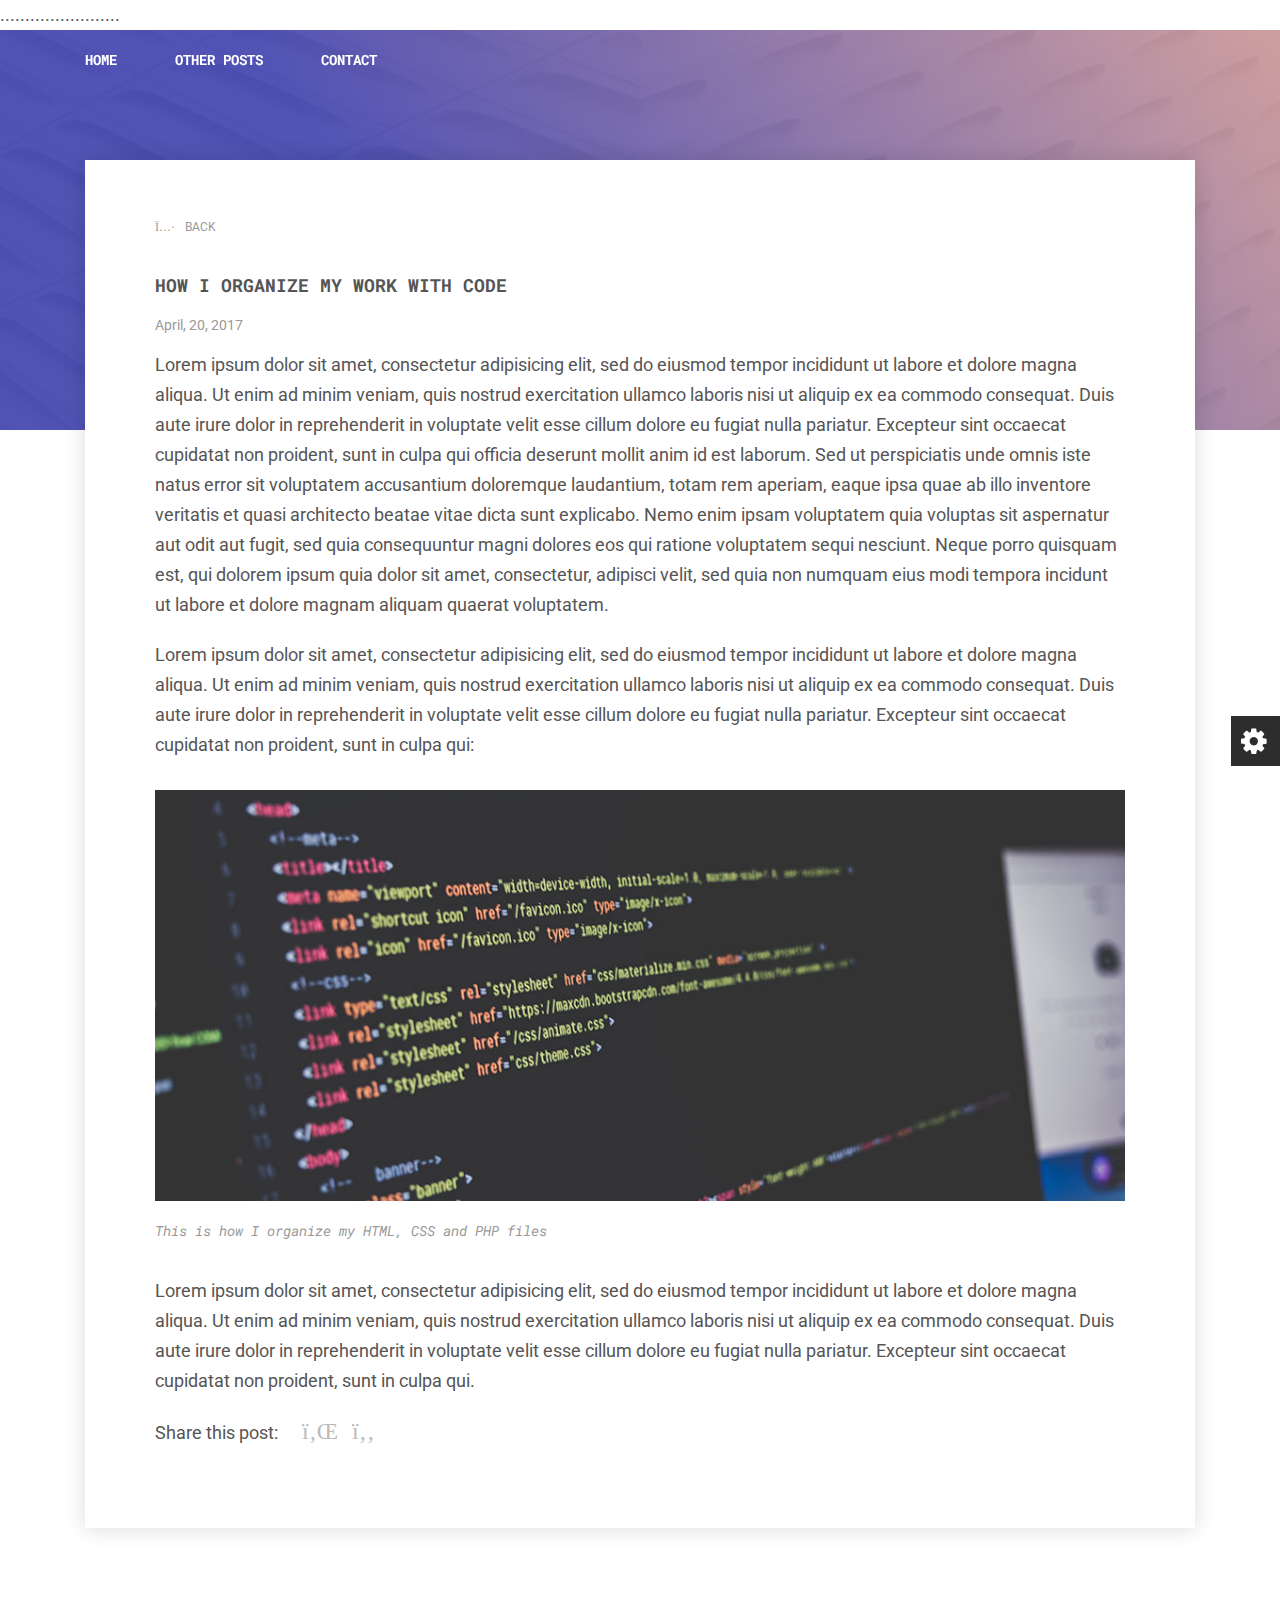
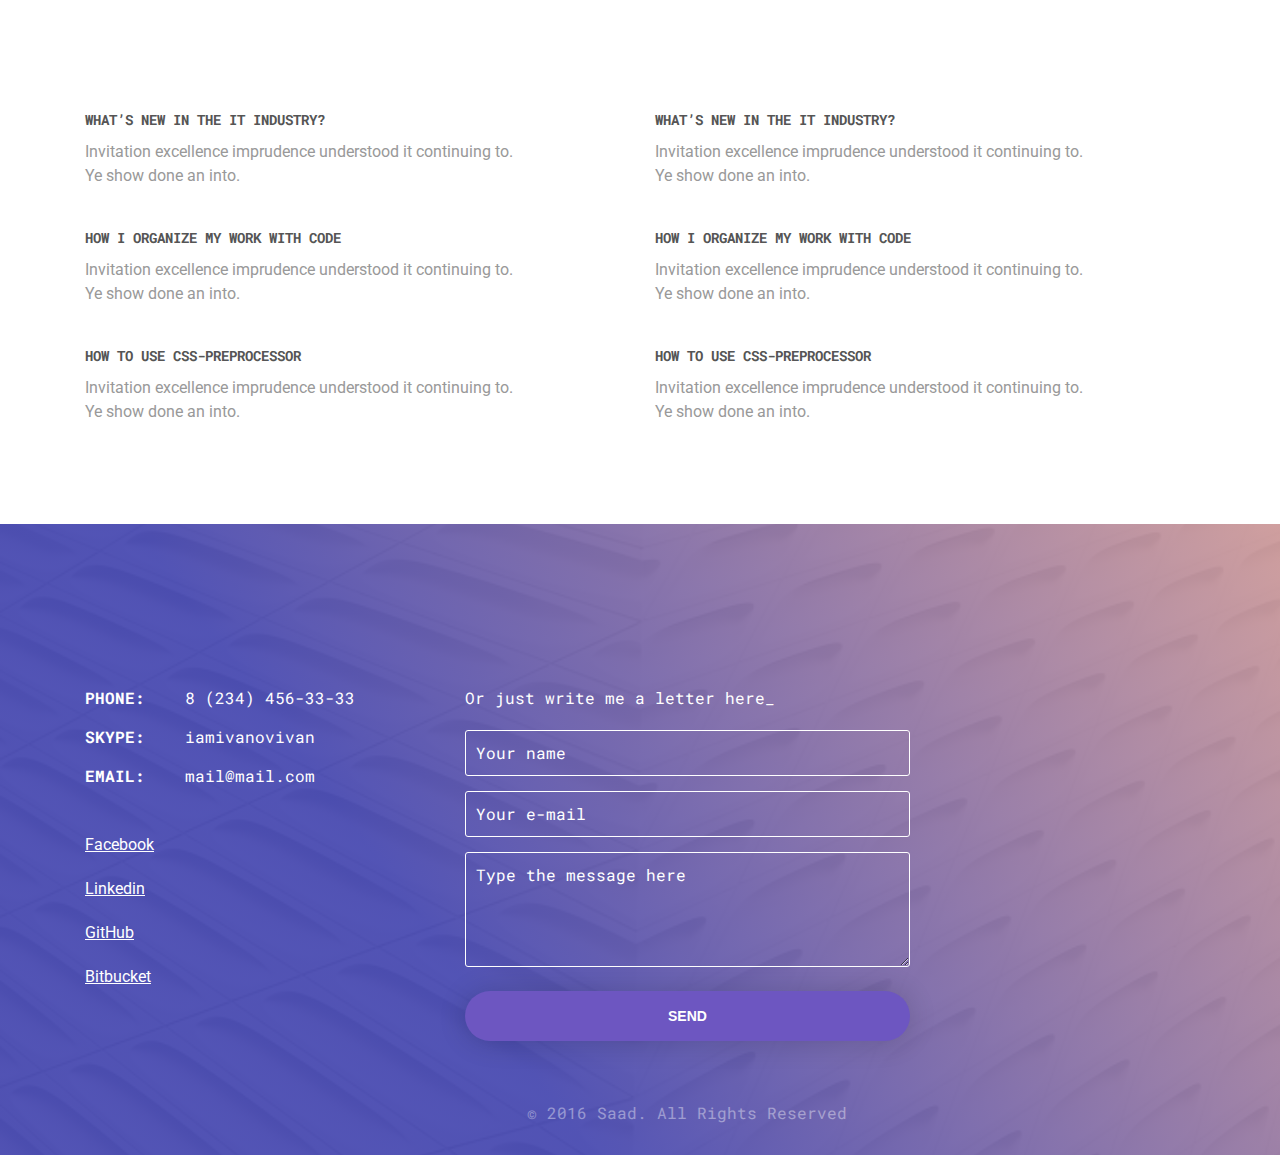
==== blog.html @ 469c3b82 "Update blog.html" ====
<!DOCTYPE html>

<html lang="en">

<head>........................

    <meta charset="UTF-8" />

    <meta name="viewport" content="width=device-width, initial-scale=1.0" />

    <meta http-equiv="X-UA-Compatible" content="ie=edge" />

    <meta name="description" content="" />

    <meta name="author" content="" />

    <title>Saad Profile</title>

    <link rel="stylesheet" href="./assets/css/color.css" />

    <link href="https://fonts.googleapis.com/css?family=Roboto|Roboto+Mono|Inconsolata" rel="stylesheet" />

    <link href="https://cdn.materialdesignicons.com/2.0.46/css/materialdesignicons.min.css" rel="stylesheet" />

    <script type="text/javascript"> (function (d, w, c) { (w[c] = w[c] || []).push(function() { try { w.yaCounter41478434 = new Ya.Metrika({ id:41478434, clickmap:true, trackLinks:true, accurateTrackBounce:true, webvisor:true, trackHash:true }); } catch(e) { } }); var n = d.getElementsByTagName("script")[0], s = d.createElement("script"), f = function () { n.parentNode.insertBefore(s, n); }; s.type = "text/javascript"; s.async = true; s.src = "../../mc.yandex.ru/metrika/watch.js"; if (w.opera == "[object Opera]") { d.addEventListener("DOMContentLoaded", f, false); } else { f(); } })(document, window, "yandex_metrika_callbacks"); </script> <noscript><div><img src="https://mc.yandex.ru/watch/41478434" style="position:absolute; left:-9999px;" alt="" /></div></noscript>

<meta http-equiv="Content-Type" content="text/html; charset=utf-8" /></head>

<body>



    <!--Switcher-->

    <div class="style-switcher">

        <span class="style-switcher__control"></span>

        <div class="style-switcher__list">

            <a class="style-switcher__link style-switcher__link--color"></a>

            <a class="style-switcher__link style-switcher__link--mono"></a>

        </div>

    </div>

    <!--Switcher-->



    <!--Main menu-->

    <div class="menu">

        <div class="container">

            <div class="row">

                <div class="menu__wrapper d-none d-lg-block col-md-12">

                    <nav class="">

                        <ul>

                            <li><a href="./index.html">Home</a></li>

                            <li><a href="#posts">other posts</a></li>

                            <li><a href="#contact">Contact</a></li>

                        </ul>

                    </nav>

                </div>

                <div class="menu__wrapper col-md-12 d-lg-none">

                    <div class="menu__mobile-button">

                        <span><i class="fa fa-bars" aria-hidden="true"></i></span>

                    </div>

                </div>

            </div>

        </div>

    </div>

    <!--Main menu-->



    <!-- Mobile menu -->

    <div class="mobile-menu d-lg-none">

        <div class="container">

            <div class="mobile-menu__close">

                <span><i class="mdi mdi-close" aria-hidden="true"></i></span>

            </div>

            <nav class="mobile-menu__wrapper">

                <ul>

                    <li><a href="./index.html">Home</a></li>

                    <li><a href="#other_posts">other posts</a></li>

                    <li><a href="#contact">Contact</a></li>

                </ul>

            </nav>

        </div>

    </div>

    <!-- Mobile menu -->



    <!--Header-->

    <header class="background blog-header" style="background-image: url(./assets/img/img_bg_main.jpg)">

    </header>

    <!--Header-->



    <!--Article-->

    <div class="container">

        <div class="article">

            <div class="row">

                <div class="col-md-12">

                    <a class="article__back-link" href="./index.html"><i class="fa fa-long-arrow-left" aria-hidden="true"></i>Back</a>

                    <p class="article__title">How I organize my work with code</p>

                    <p class="article_date">April, 20, 2017</p>

                    <p> Lorem ipsum dolor sit amet, consectetur adipisicing elit, sed do eiusmod tempor incididunt ut

                        labore et dolore magna aliqua. Ut enim ad minim veniam, quis nostrud exercitation ullamco

                        laboris nisi ut aliquip ex ea commodo consequat. Duis aute irure dolor in reprehenderit in

                        voluptate velit esse cillum dolore eu fugiat nulla pariatur. Excepteur sint occaecat cupidatat

                        non proident, sunt in culpa qui officia deserunt mollit anim id est laborum. Sed ut

                        perspiciatis unde omnis iste natus error sit voluptatem accusantium doloremque laudantium,

                        totam rem aperiam, eaque ipsa quae ab illo inventore veritatis et quasi architecto beatae

                        vitae dicta sunt explicabo. Nemo enim ipsam voluptatem quia voluptas sit aspernatur aut odit

                        aut fugit, sed quia consequuntur magni dolores eos qui ratione voluptatem sequi nesciunt.

                        Neque porro quisquam est, qui dolorem ipsum quia dolor sit amet, consectetur, adipisci velit,

                        sed quia non numquam eius modi tempora incidunt ut labore et dolore magnam aliquam quaerat

                        voluptatem.</p>

                    <p> Lorem ipsum dolor sit amet, consectetur adipisicing elit, sed do eiusmod tempor incididunt ut

                        labore et dolore magna aliqua. Ut enim ad minim veniam, quis nostrud exercitation ullamco

                        laboris nisi ut aliquip ex ea commodo consequat. Duis aute irure dolor in reprehenderit in

                        voluptate velit esse cillum dolore eu fugiat nulla pariatur. Excepteur sint occaecat cupidatat

                        non proident, sunt in culpa qui:

                    </p>

                    <figure>

                        <img src="./assets/img/img_article_photo.jpg" />

                        <figcaption>This is how I organize my HTML, CSS and PHP files</figcaption>

                    </figure>

                    <p> Lorem ipsum dolor sit amet, consectetur adipisicing elit, sed do eiusmod tempor incididunt ut

                        labore et dolore magna aliqua. Ut enim ad minim veniam, quis nostrud exercitation ullamco

                        laboris nisi ut aliquip ex ea commodo consequat. Duis aute irure dolor in reprehenderit in

                        voluptate velit esse cillum dolore eu fugiat nulla pariatur. Excepteur sint occaecat cupidatat

                        non proident, sunt in culpa qui.

                    </p>

                    <p class="article__share">Share this post:

                        <a><i class="fa fa-linkedin-square"></i></a>

                        <a><i class="fa fa-facebook-square"></i></a>

                    </p>

                </div>

            </div>

        </div>

    </div>

    <!--Article-->



    <!--Other Posts-->

    <section id="posts" class="container section">

        <div class="row">

            <div class="col-md-12">

                <h2 id="other_posts" class="section__title">Other Posts_</h2>

            </div>

        </div>



        <div class="row posts">

            <div class="col-md-5 mr-auto">

                <div class="posts__item">

                    <a href="./blog.html">

                        <h3 class="posts__title">What’s new in the IT Industry?</h3>

                        <p class="posts__description">Invitation excellence imprudence understood it continuing to.

                            Ye show done an into.</p>

                    </a>

                </div>

                <div class="posts__item">

                    <a href="./blog.html">

                        <h3 class="posts__title">How I organize my work with code</h3>

                        <p class="posts__description">Invitation excellence imprudence understood it continuing to.

                            Ye show done an into.</p>

                    </a>

                </div>

                <div class="posts__item">

                    <a href="./blog.html">

                        <h3 class="posts__title">How to use css-preprocessor</h3>

                        <p class="posts__description">Invitation excellence imprudence understood it continuing to.

                            Ye show done an into.</p>

                    </a>

                </div>

            </div>

            <div class="col-md-5 mr-auto">

                <div class="posts__item">

                    <a href="./blog.html">

                        <h3 class="posts__title">What’s new in the IT Industry?</h3>

                        <p class="posts__description">Invitation excellence imprudence understood it continuing to.

                            Ye show done an into.</p>

                    </a>

                </div>

                <div class="posts__item">

                    <a href="./blog.html">

                        <h3 class="posts__title">How I organize my work with code</h3>

                        <p class="posts__description">Invitation excellence imprudence understood it continuing to.

                            Ye show done an into.</p>

                    </a>

                </div>

                <div class="posts__item">

                    <a href="./blog.html">

                        <h3 class="posts__title">How to use css-preprocessor</h3>

                        <p class="posts__description">Invitation excellence imprudence understood it continuing to.

                            Ye show done an into.</p>

                    </a>

                </div>

            </div>

        </div>

    </section>

    <!--Other Posts-->



    <!--Contact-->

    <div class="background" style="background-image: url(./assets/img/img_bg_main.jpg)">

        <div id="contact" class="container section">

            <div class="row">

                <div class="col-md-12">

                    <p id="contacts_header" class="section__title">Get in touch_</p>

                </div>

            </div>

            <div class="row contacts">

                <div class="col-md-5 col-lg-4">

                    <div class="contacts__list">

                        <dl class="contact-list">

                            <dt>Phone:</dt>

                            <dd><a href="tel:82344563333">8 (234) 456-33-33</a></dd>

                            <dt>Skype:</dt>

                            <dd><a href="skype:iamivanovivan">iamivanovivan</a></dd>

                            <dt>Email:</dt>

                            <dd><a href="mailto:mail@mail.com">mail@mail.com</a></dd>

                        </dl>

                    </div>

                    <div class="contacts__social">

                        <ul>

                            <li><a href="./blog.html">Facebook</a></li>

                            <li><a href="./blog.html">Linkedin</a></li>

                            <li><a href="./blog.html">GitHub</a></li>

                            <li><a href="./blog.html">Bitbucket</a></li>

                        </ul>

                    </div>

                </div>

                <div class="col-md-7 col-lg-5">

                    <div class="contacts__form">

                        <p class="contacts__form-title">Or just write me a letter here_</p>

                        <form class="js-form" />

                            <div class="form-group">

                                <input class="form-field js-field-name" type="text" placeholder="Your name" required="" />

                                <span class="form-validation"></span>

                                <span class="form-invalid-icon"><i class="mdi mdi-close" aria-hidden="true"></i></span>

                            </div>

                            <div class="form-group">

                                <input class="form-field js-field-email" type="email" placeholder="Your e-mail" required="" />

                                <span class="form-validation"></span>

                                <span class="form-invalid-icon"><i class="mdi mdi-close" aria-hidden="true"></i></span>

                            </div>

                            <div class="form-group">

                                <textarea class="form-field js-field-message" placeholder="Type the message here" required=""></textarea>

                                <span class="form-validation"></span>

                                <span class="form-invalid-icon"><i class="mdi mdi-close" aria-hidden="true"></i></span>

                            </div>

                            <button class="site-btn site-btn--form" type="submit" value="Send">Send</button>

                        </form>

                    </div>

                    <div class="footer">

                        <p>© 2016 Saad. All Rights Reserved</p>

                    </div>

                </div>

            </div>

        </div>

    </div>

    <!--Contact-->



    <script src="./assets/js/jquery-2.2.4.min.js"></script>

    <script src="./assets/js/popper.min.js"></script>

    <script src="./assets/js/bootstrap.min.js"></script>

    <script src="./assets/js/menu.js"></script>

    <script src="./assets/js/jquery.waypoints.js"></script>

    <script src="./assets/js/progress-list.js"></script>

    <script src="./assets/js/section.js"></script>

    <script src="./assets/js/mobile-menu.js"></script>

    <script src="./assets/js/contacts.js"></script>

    <script src="./assets/js/mbclicker.min.js"></script>

    <script src="./assets/js/site-btn.js"></script>

    <script src="./assets/js/style-switcher.js"></script>

</body>

</html>
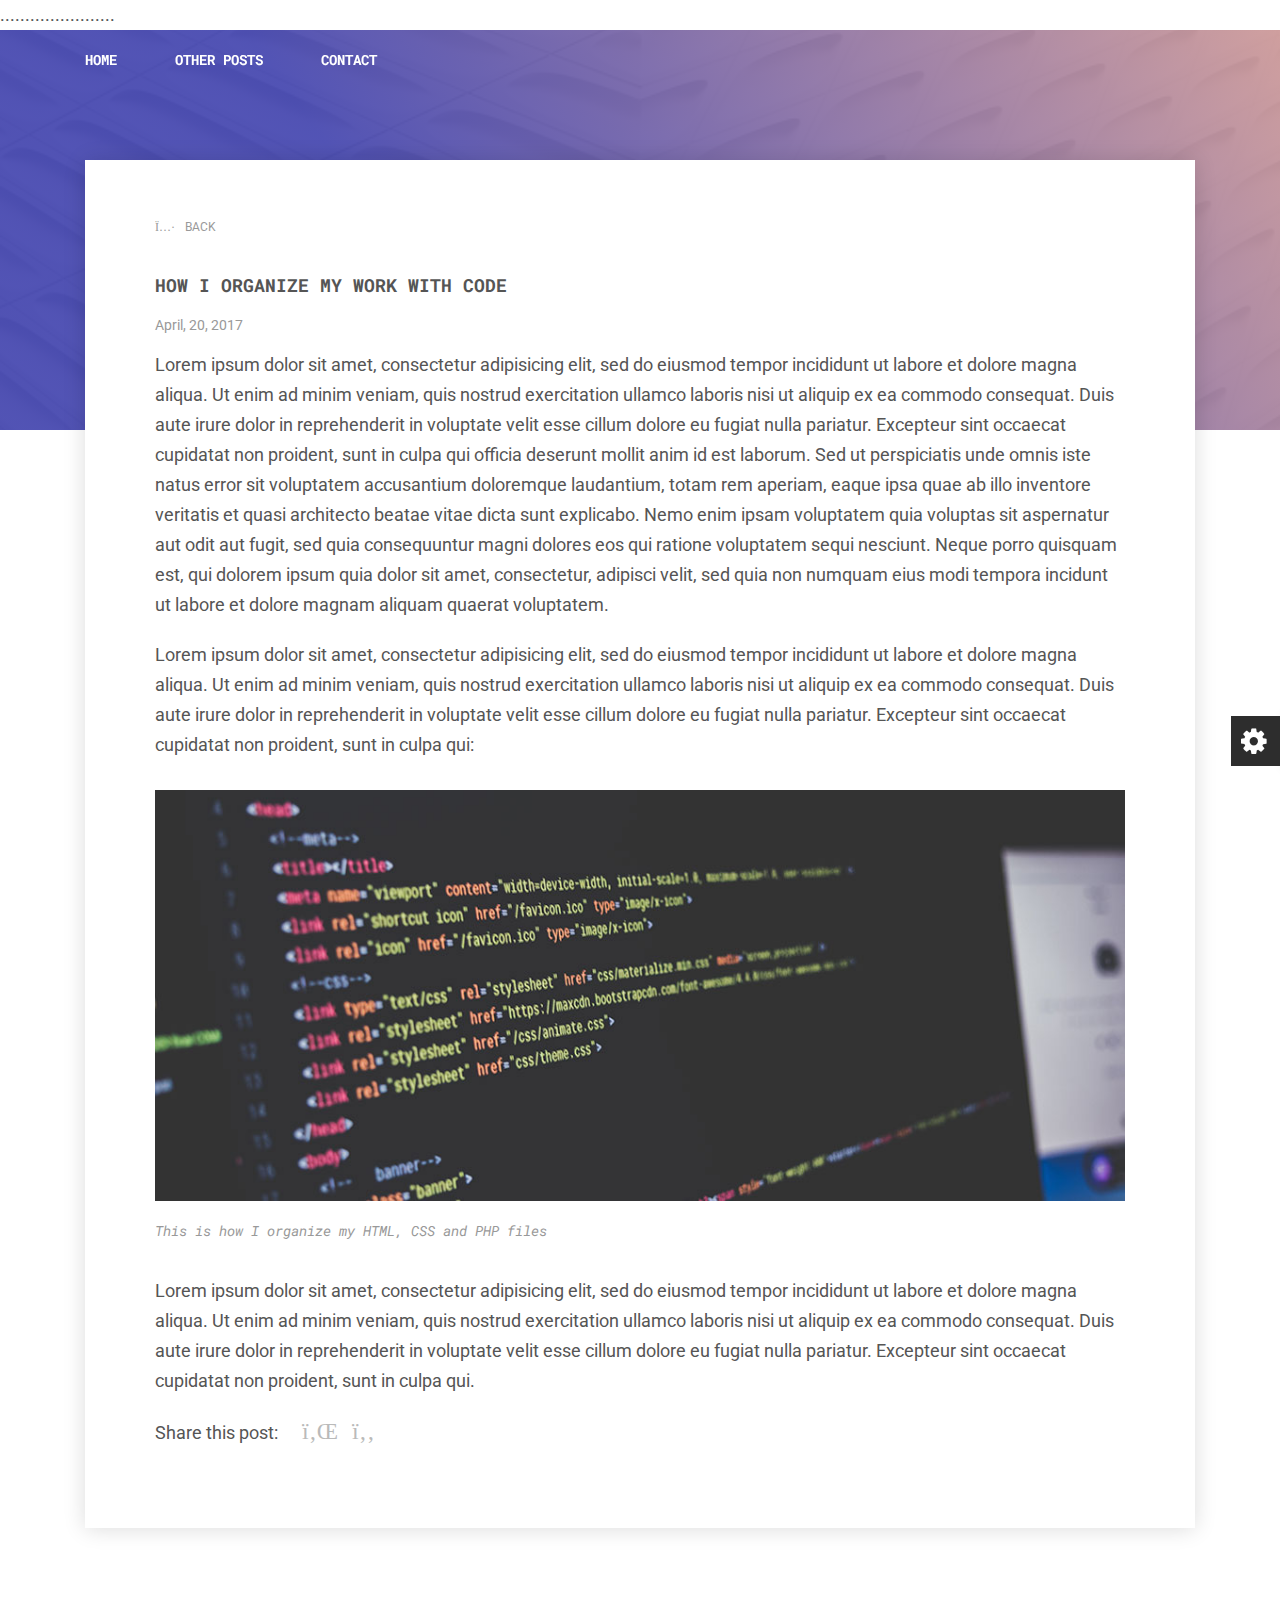
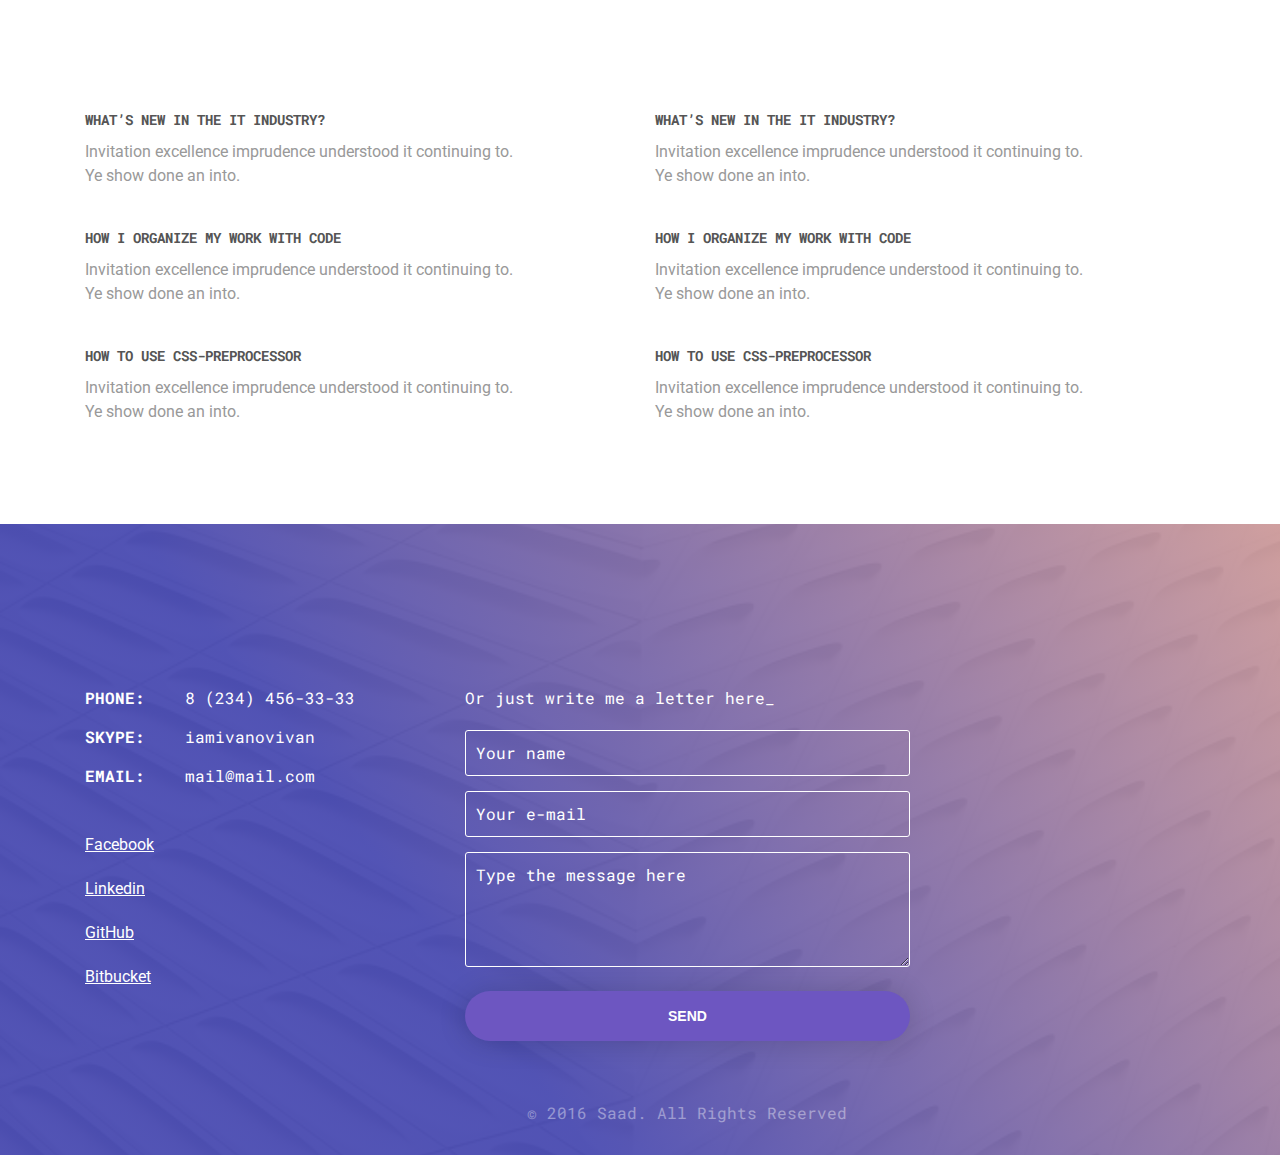
==== commit c257e58a: "Update blog.html" ====
--- a/blog.html
+++ b/blog.html
@@ -2,7 +2,7 @@
 
 <html lang="en">
 
-<head>........................
+<head>.......................
 
     <meta charset="UTF-8" />
 
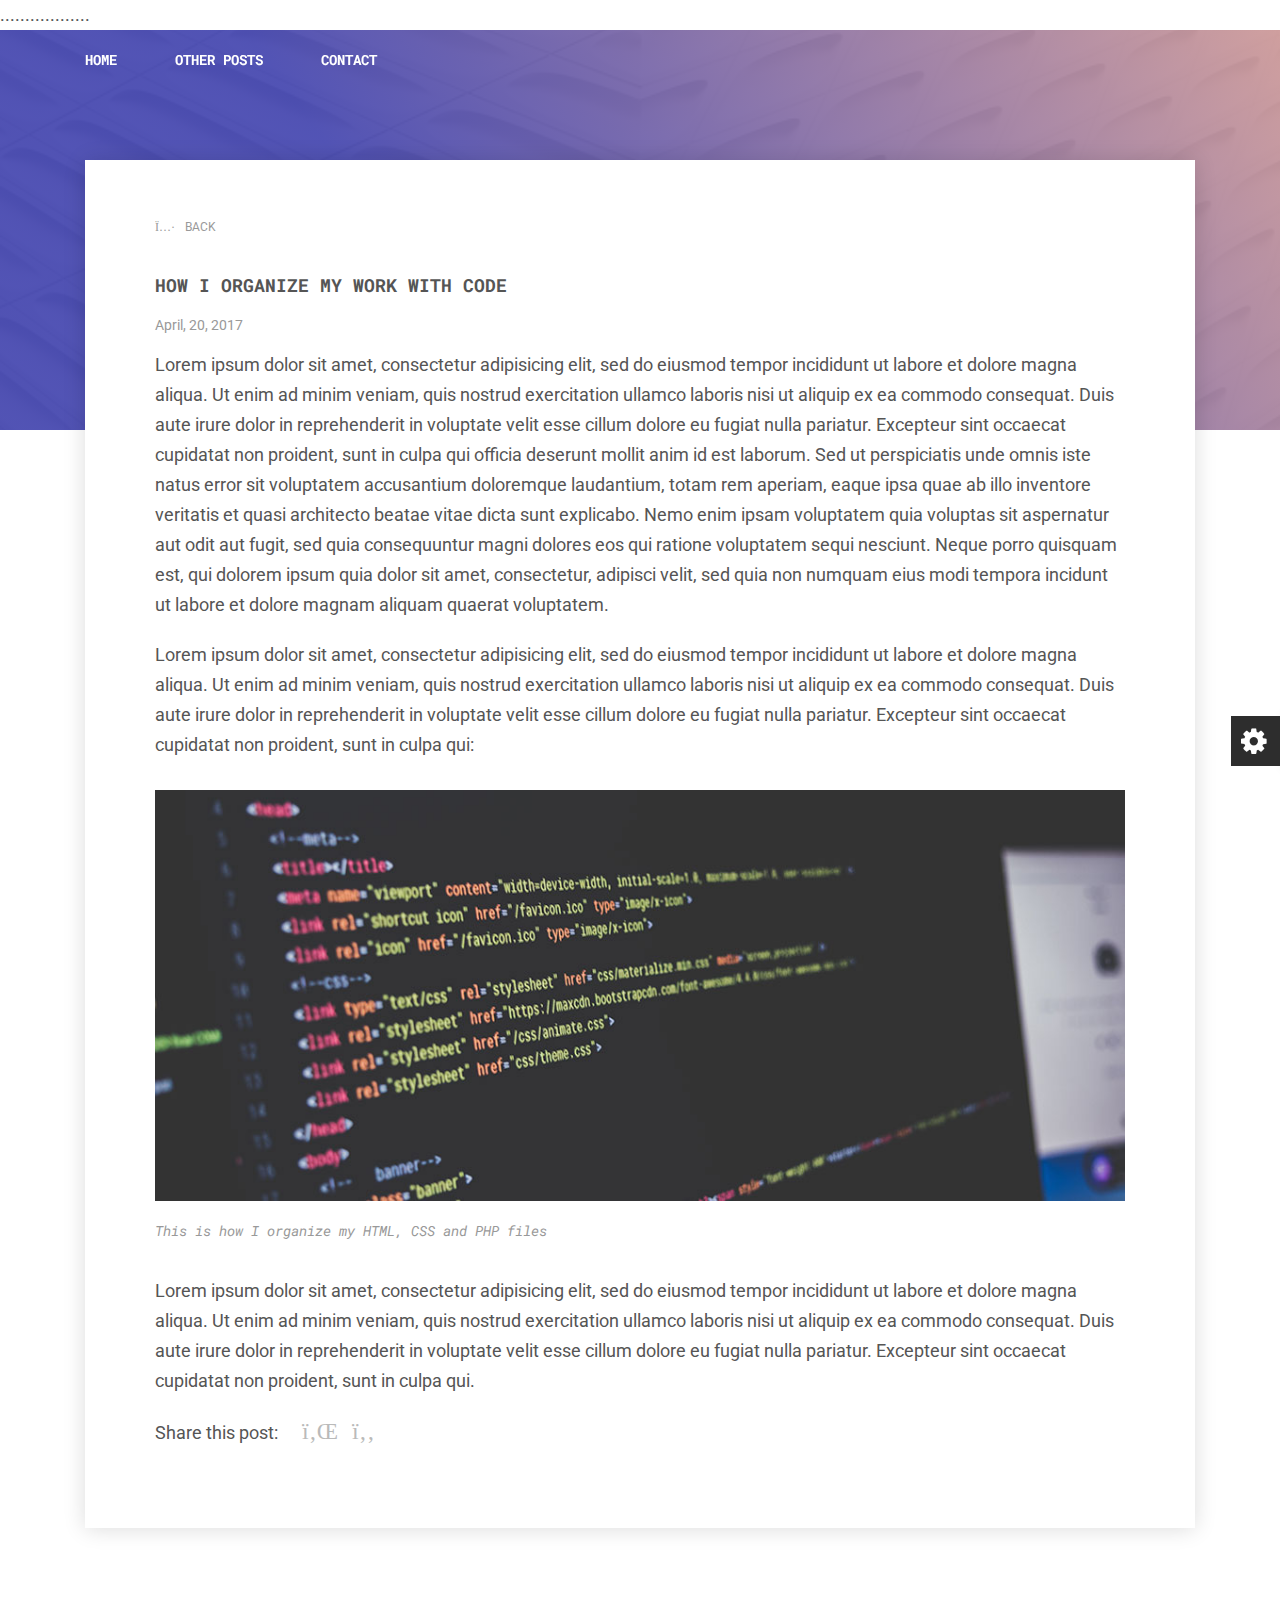
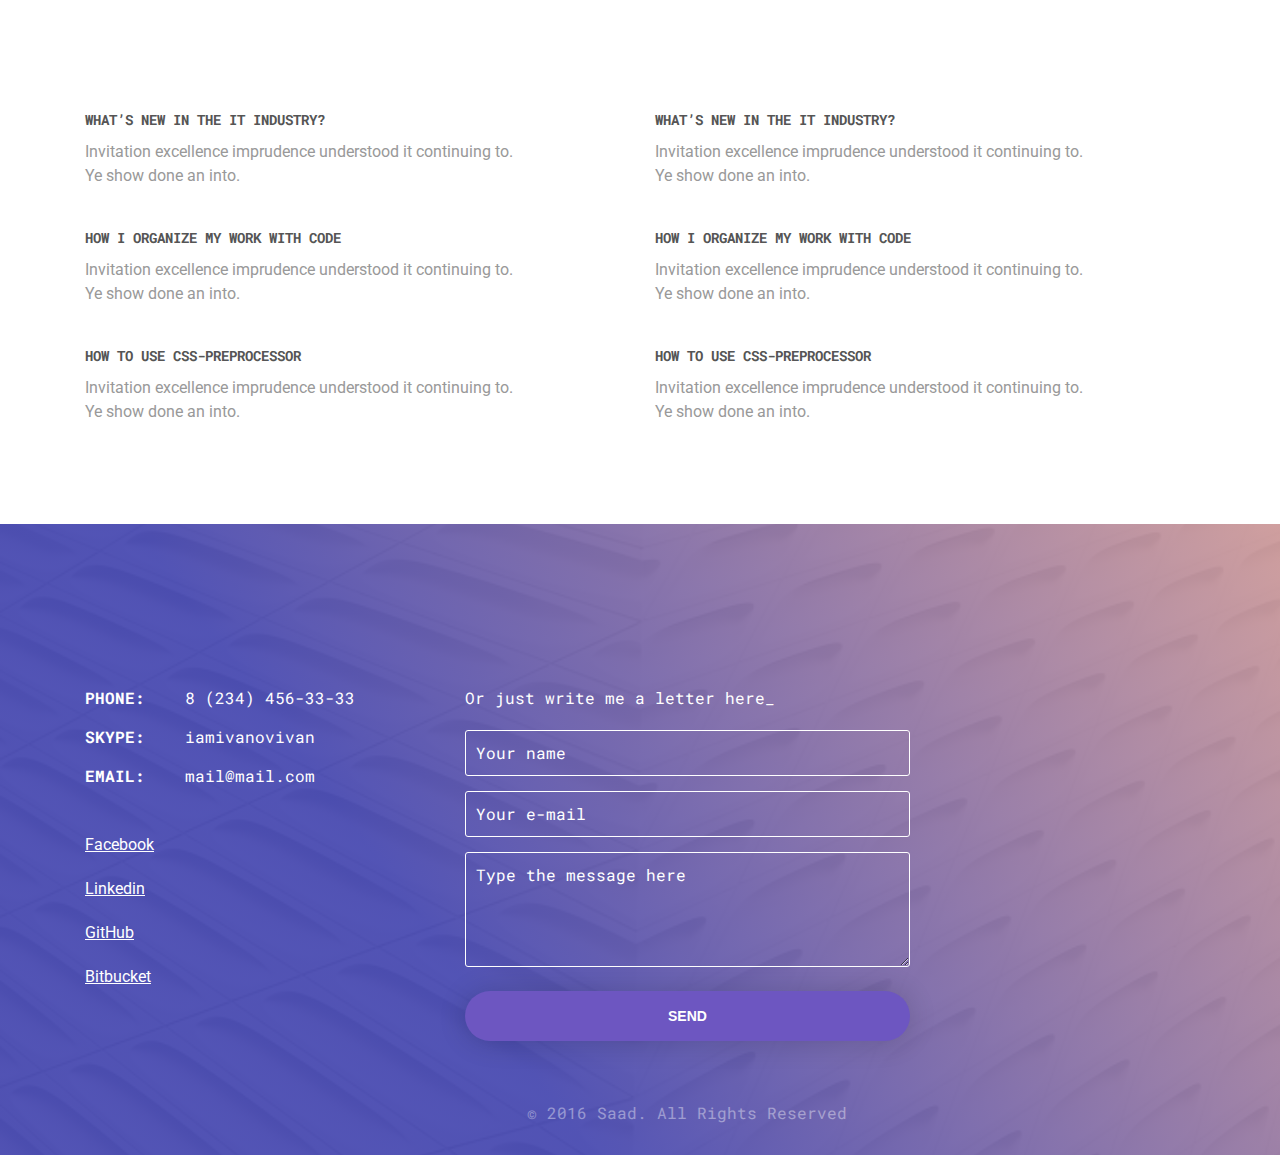
==== commit 9ad37472: "Update blog.html" ====
--- a/blog.html
+++ b/blog.html
@@ -2,7 +2,7 @@
 
 <html lang="en">
 
-<head>.......................
+<head>..................
 
     <meta charset="UTF-8" />
 
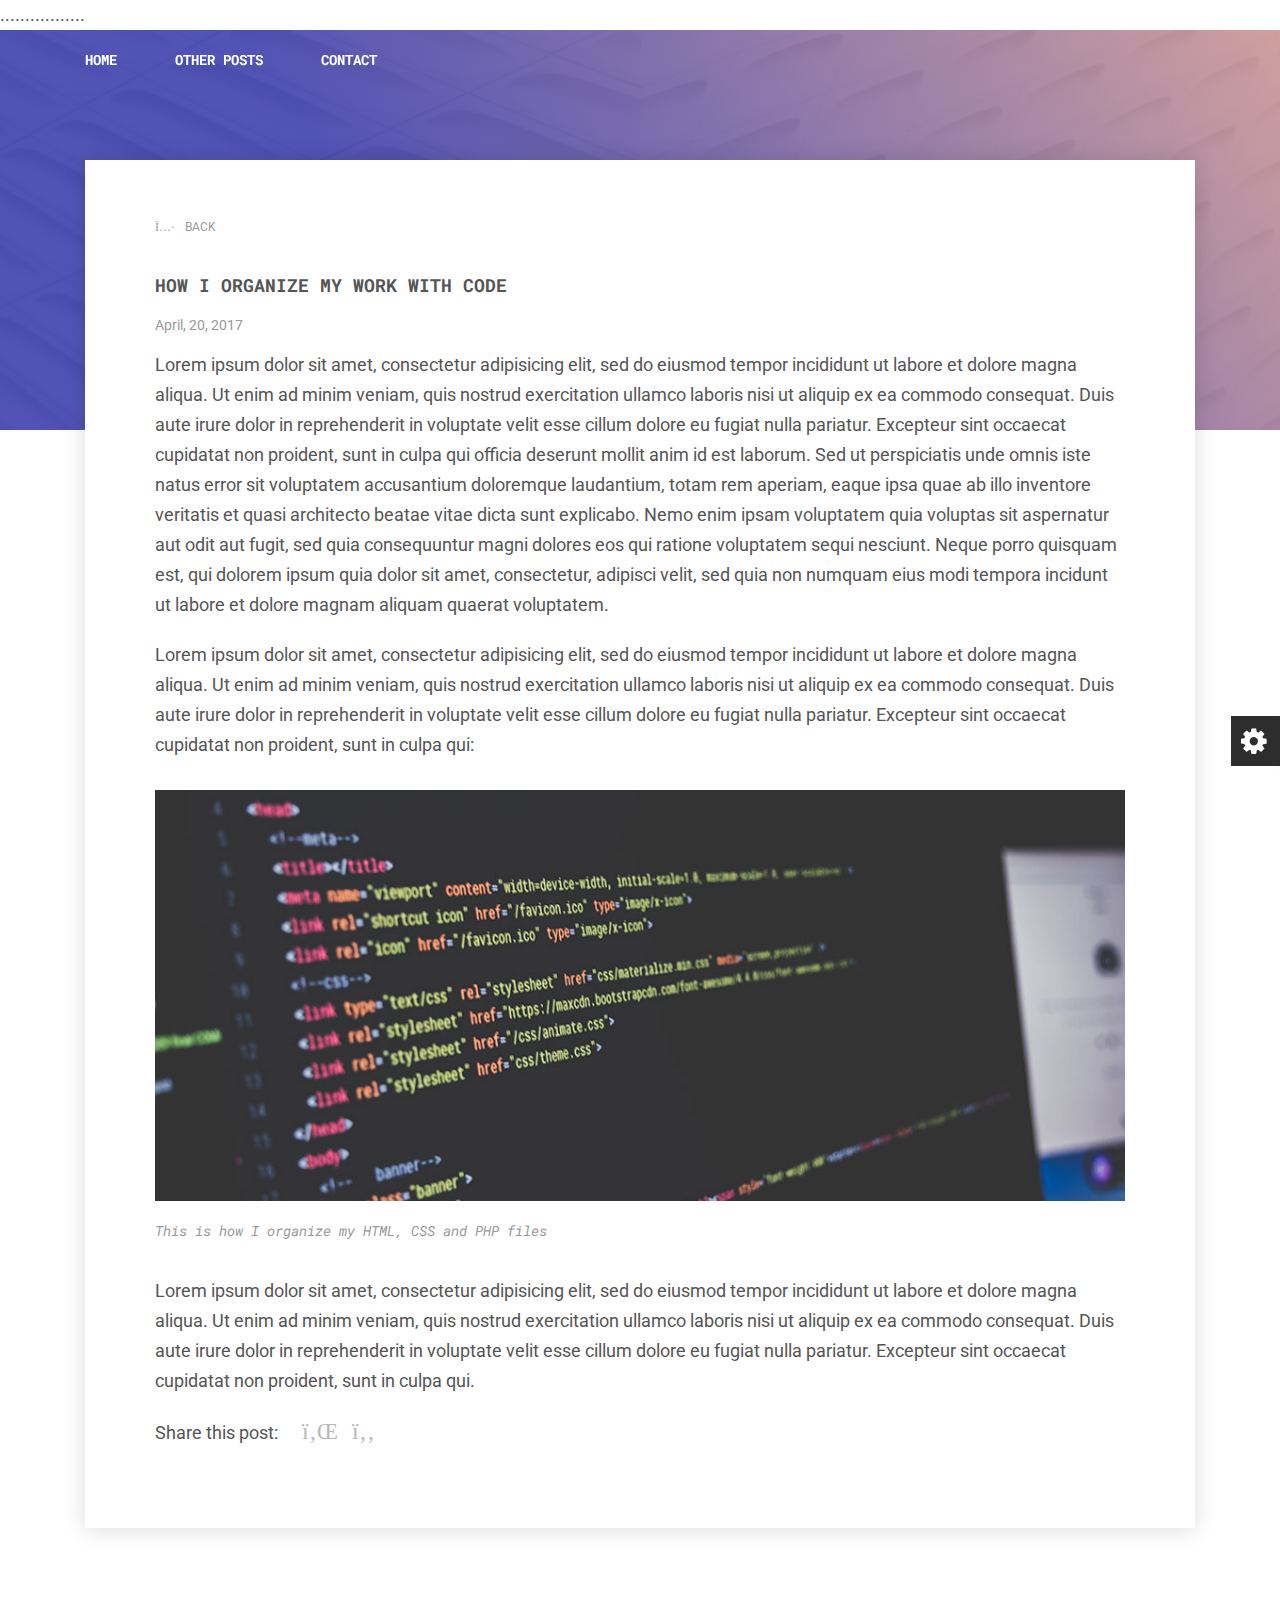
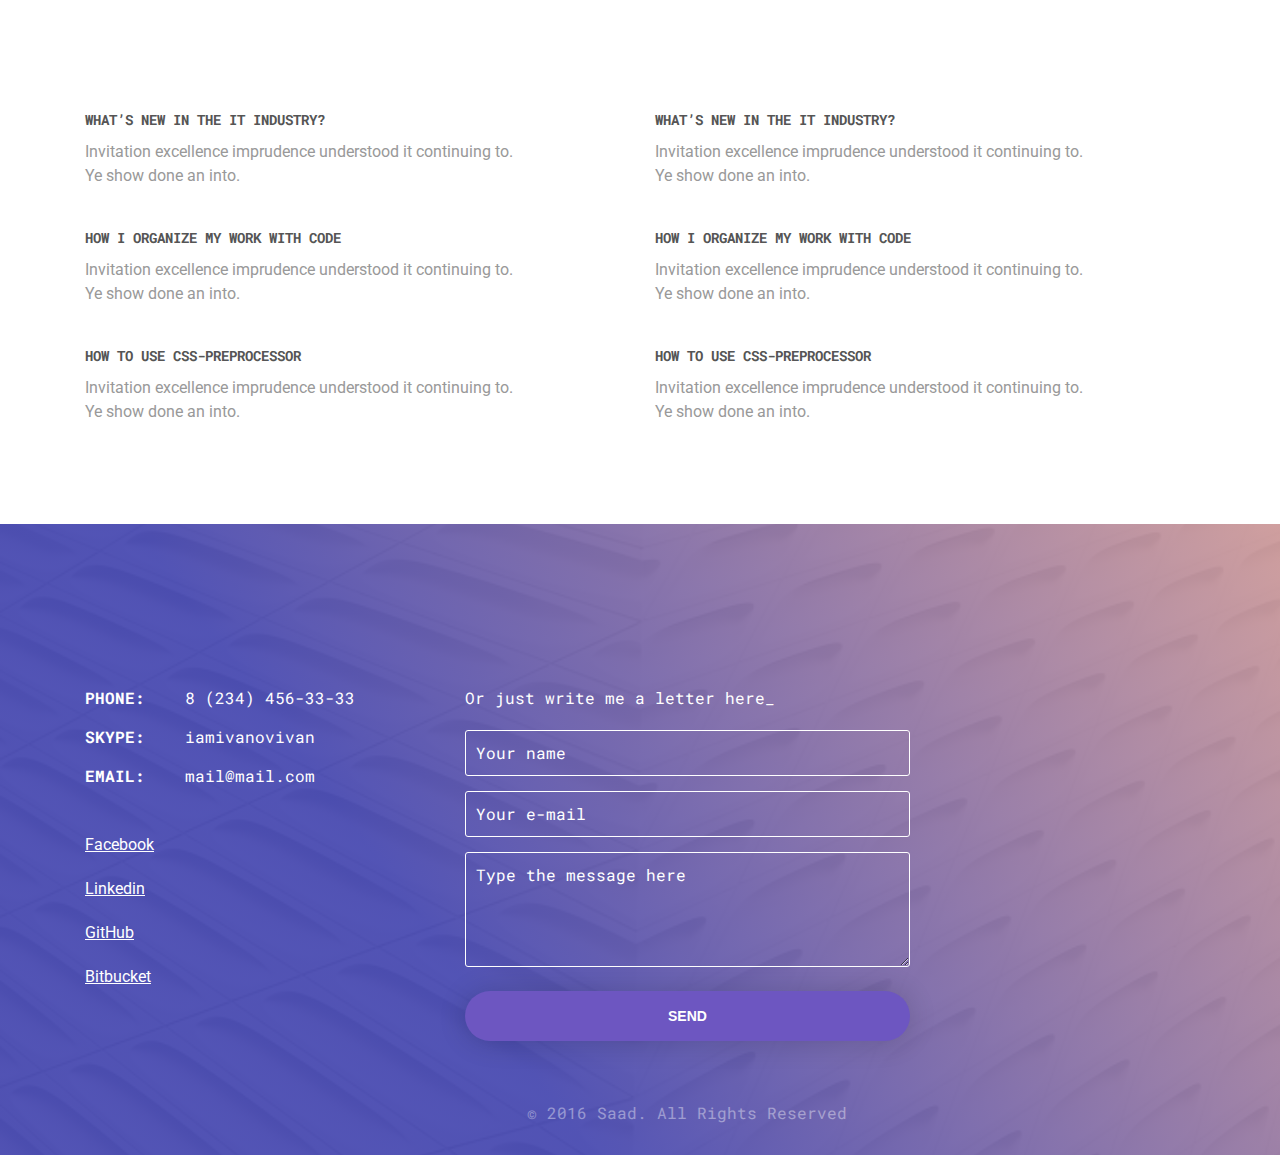
==== commit 5fe6b8d1: "Update blog.html" ====
--- a/blog.html
+++ b/blog.html
@@ -2,7 +2,7 @@
 
 <html lang="en">
 
-<head>..................
+<head>.................
 
     <meta charset="UTF-8" />
 
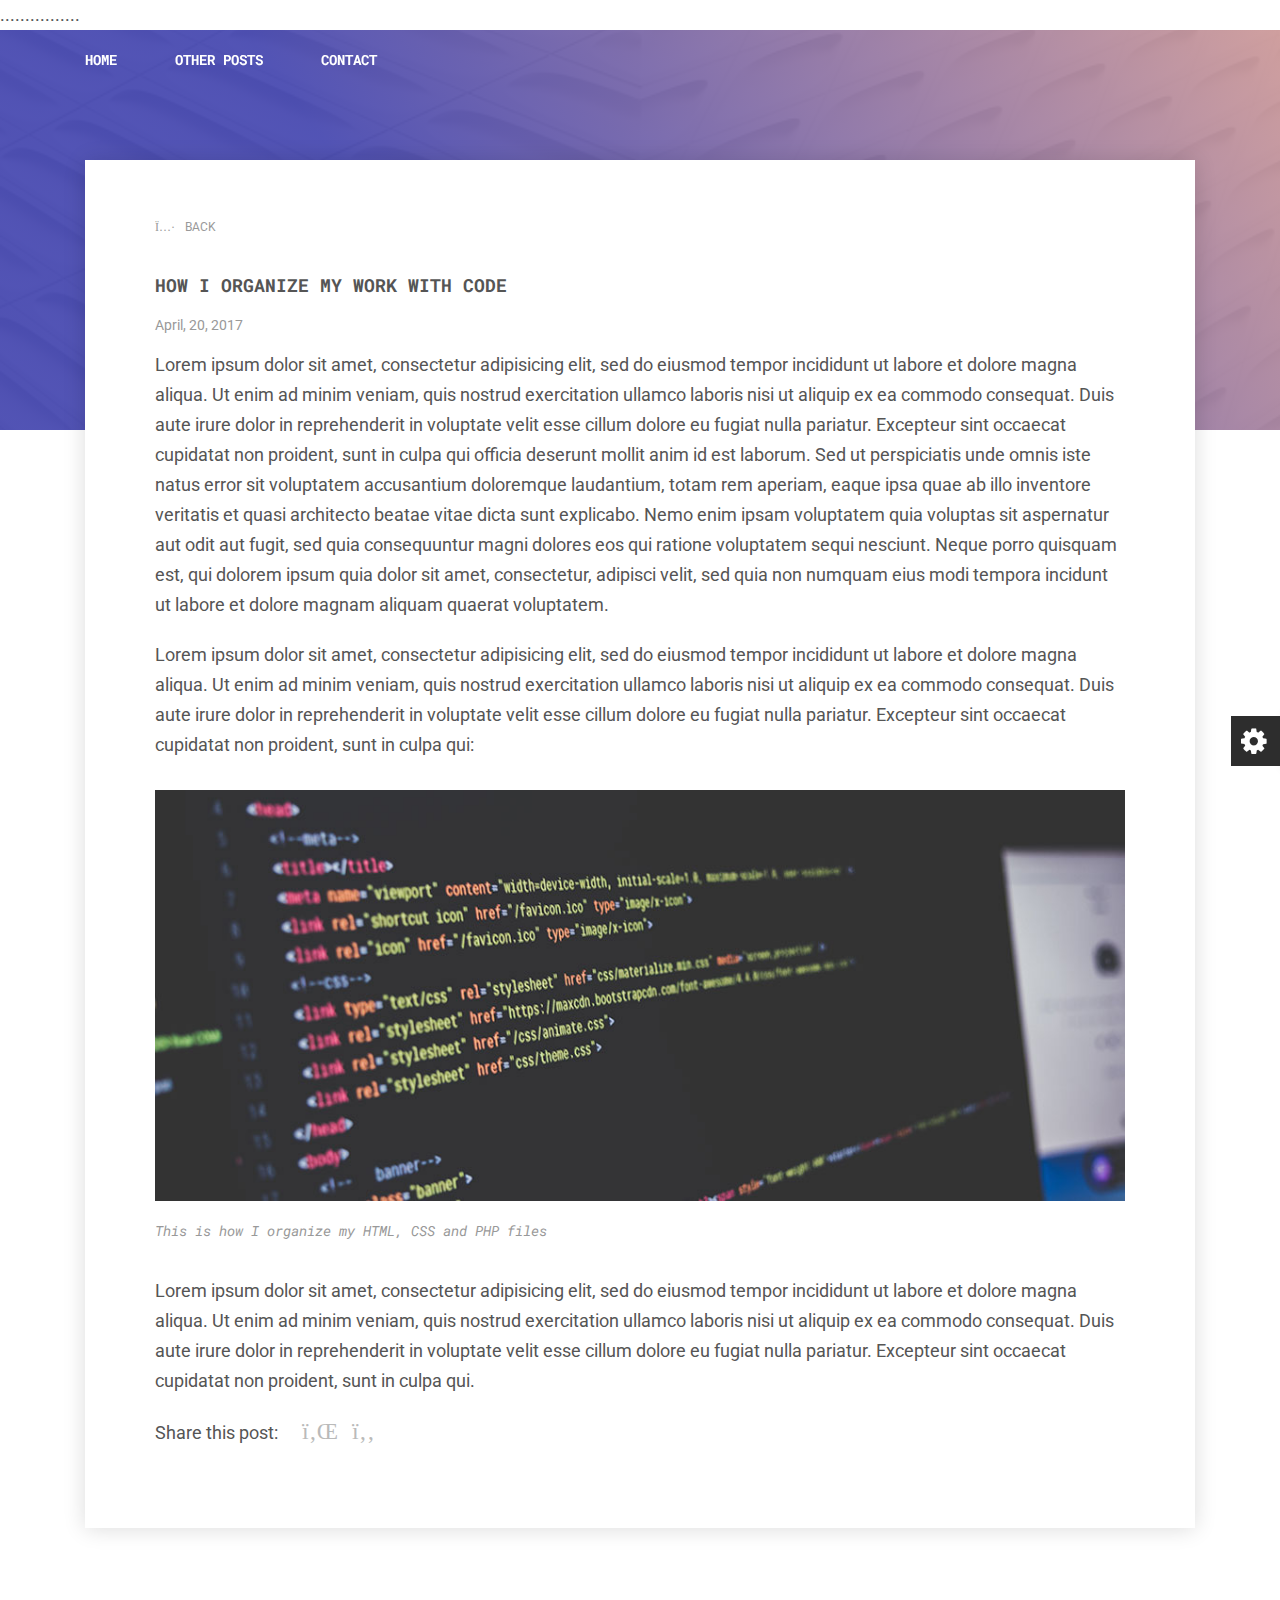
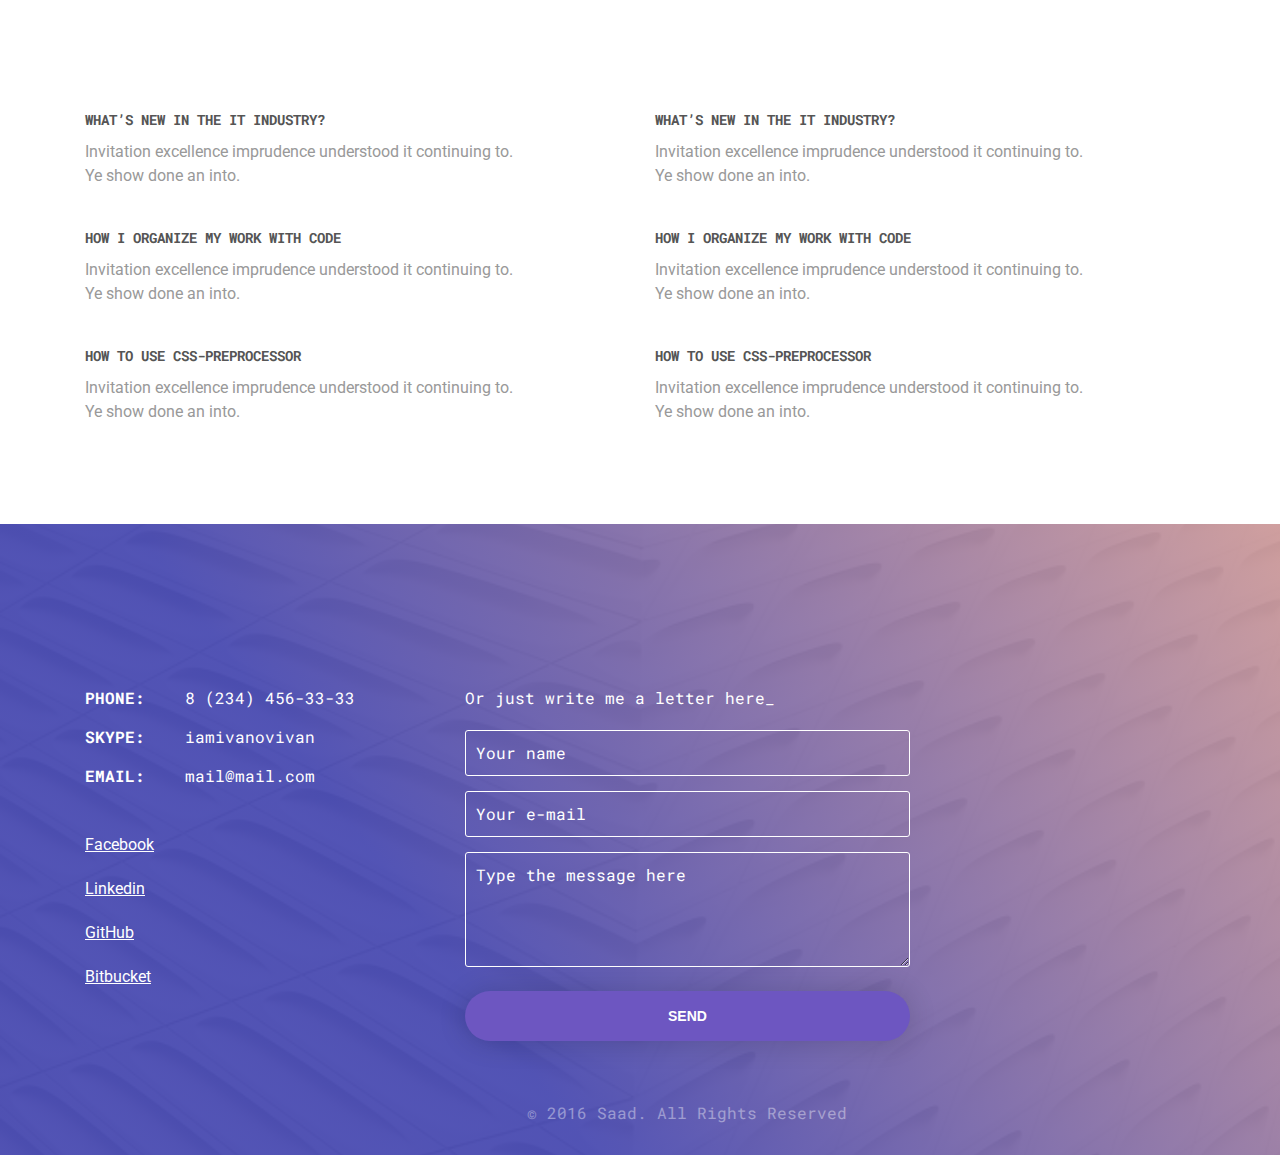
==== commit fe44de44: "Update blog.html" ====
--- a/blog.html
+++ b/blog.html
@@ -2,7 +2,7 @@
 
 <html lang="en">
 
-<head>.................
+<head>................
 
     <meta charset="UTF-8" />
 
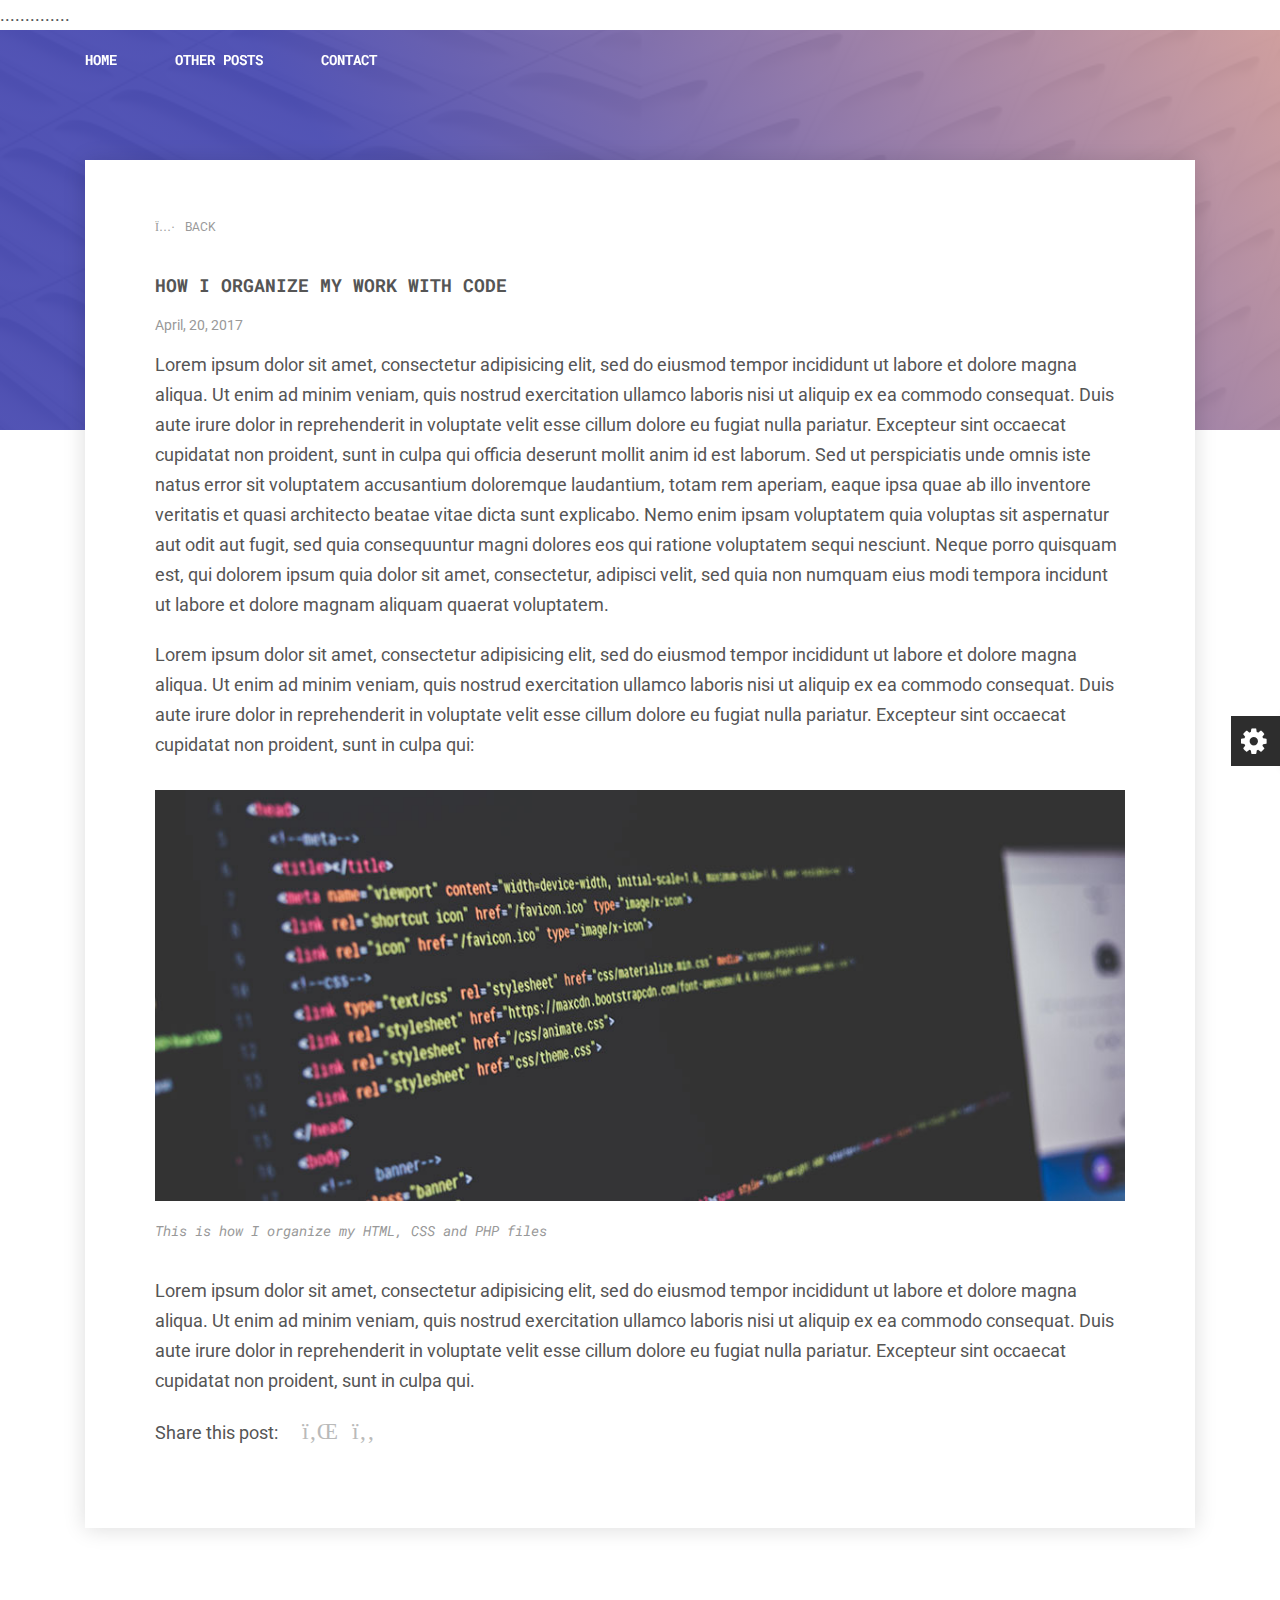
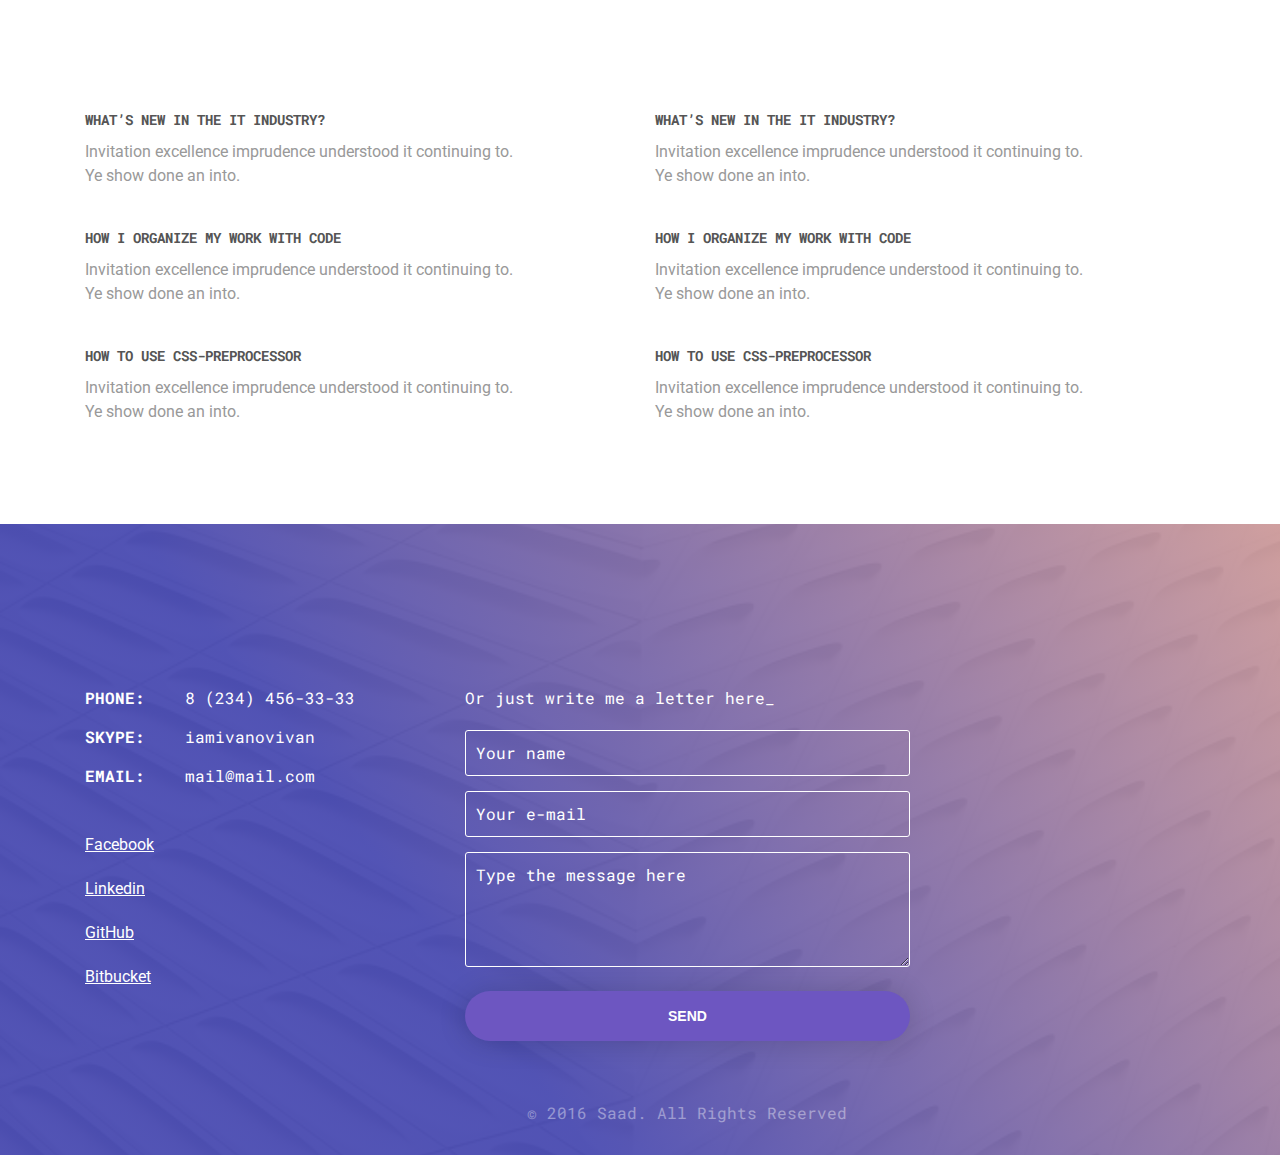
==== commit ed7d1ccc: "Update blog.html" ====
--- a/blog.html
+++ b/blog.html
@@ -2,7 +2,7 @@
 
 <html lang="en">
 
-<head>................
+<head>..............
 
     <meta charset="UTF-8" />
 
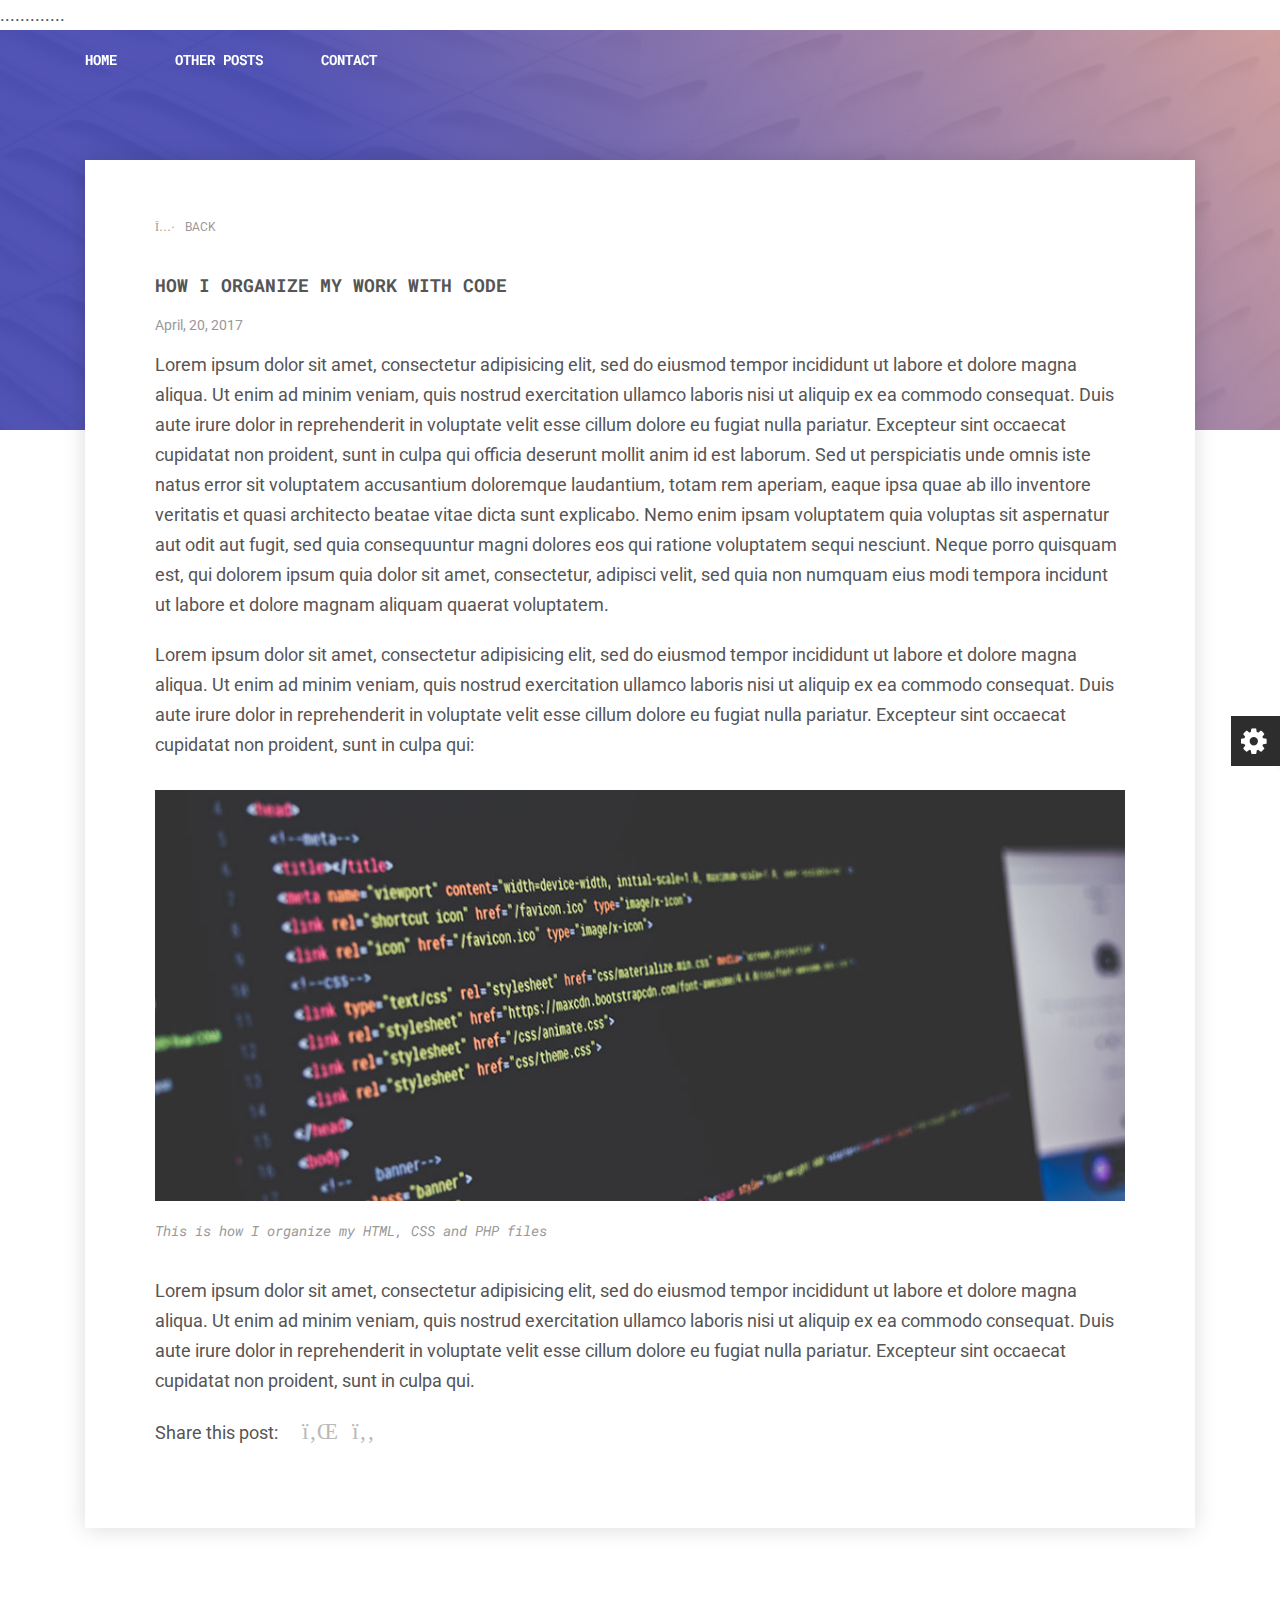
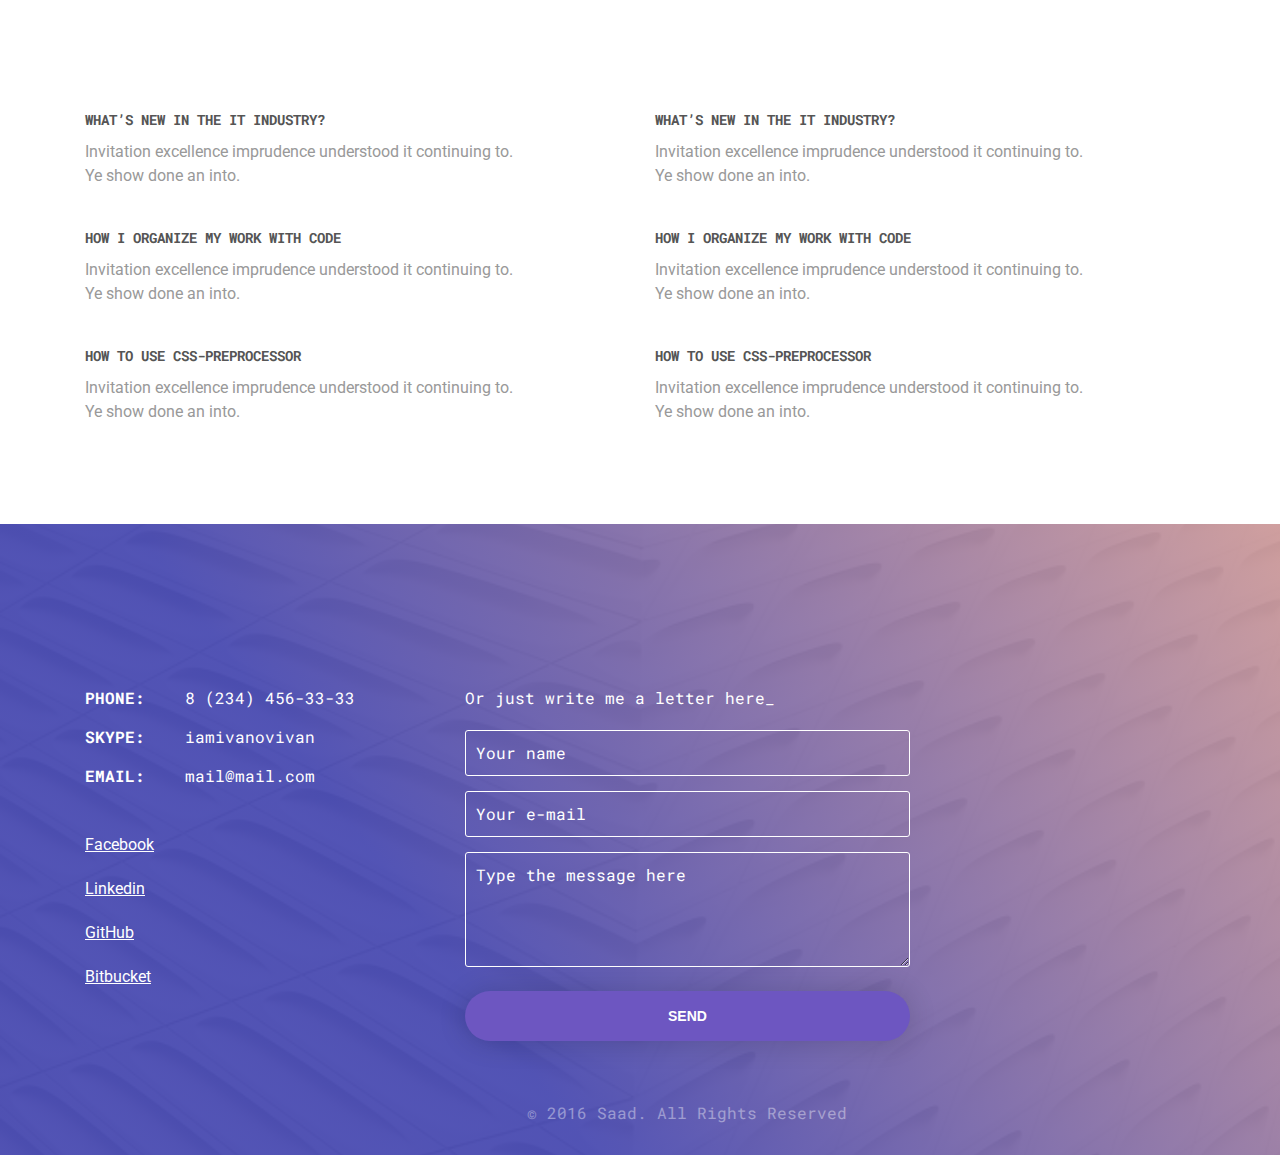
==== commit b8600a71: "Update blog.html" ====
--- a/blog.html
+++ b/blog.html
@@ -2,7 +2,7 @@
 
 <html lang="en">
 
-<head>..............
+<head>.............
 
     <meta charset="UTF-8" />
 
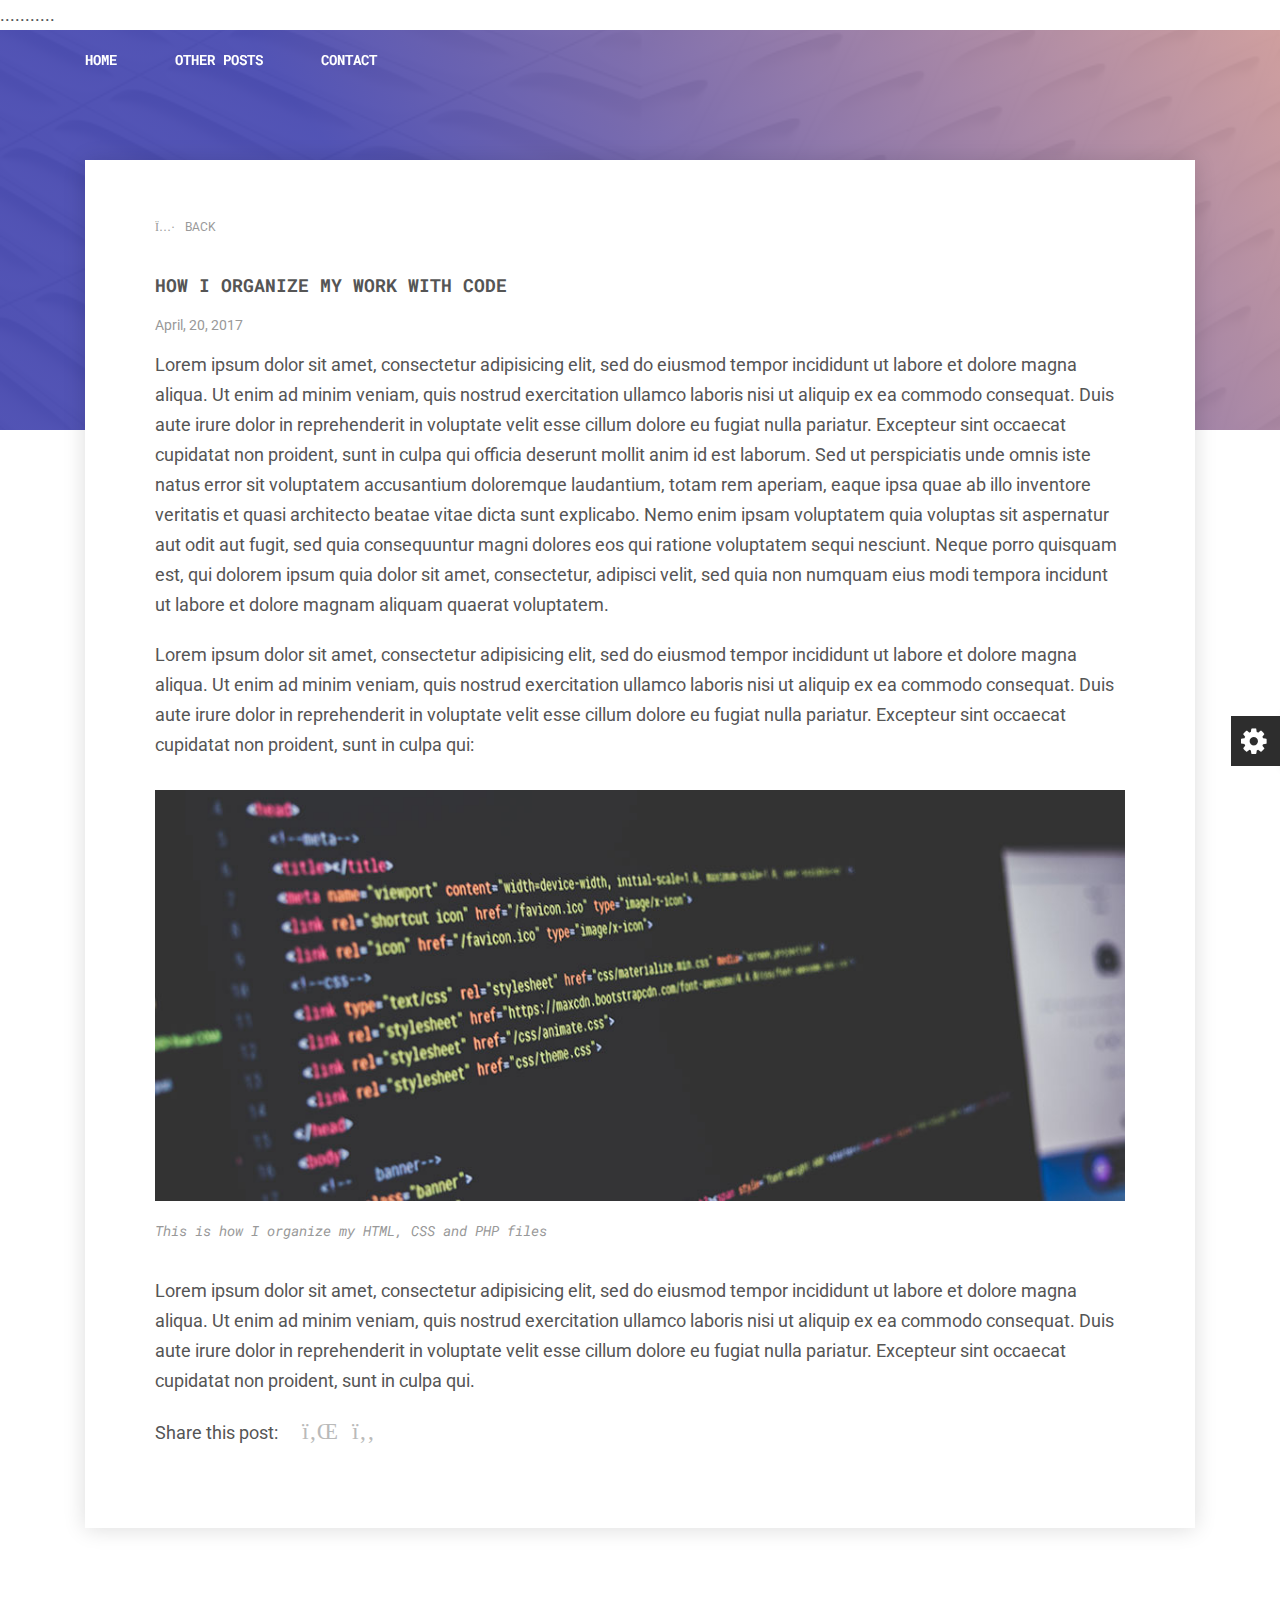
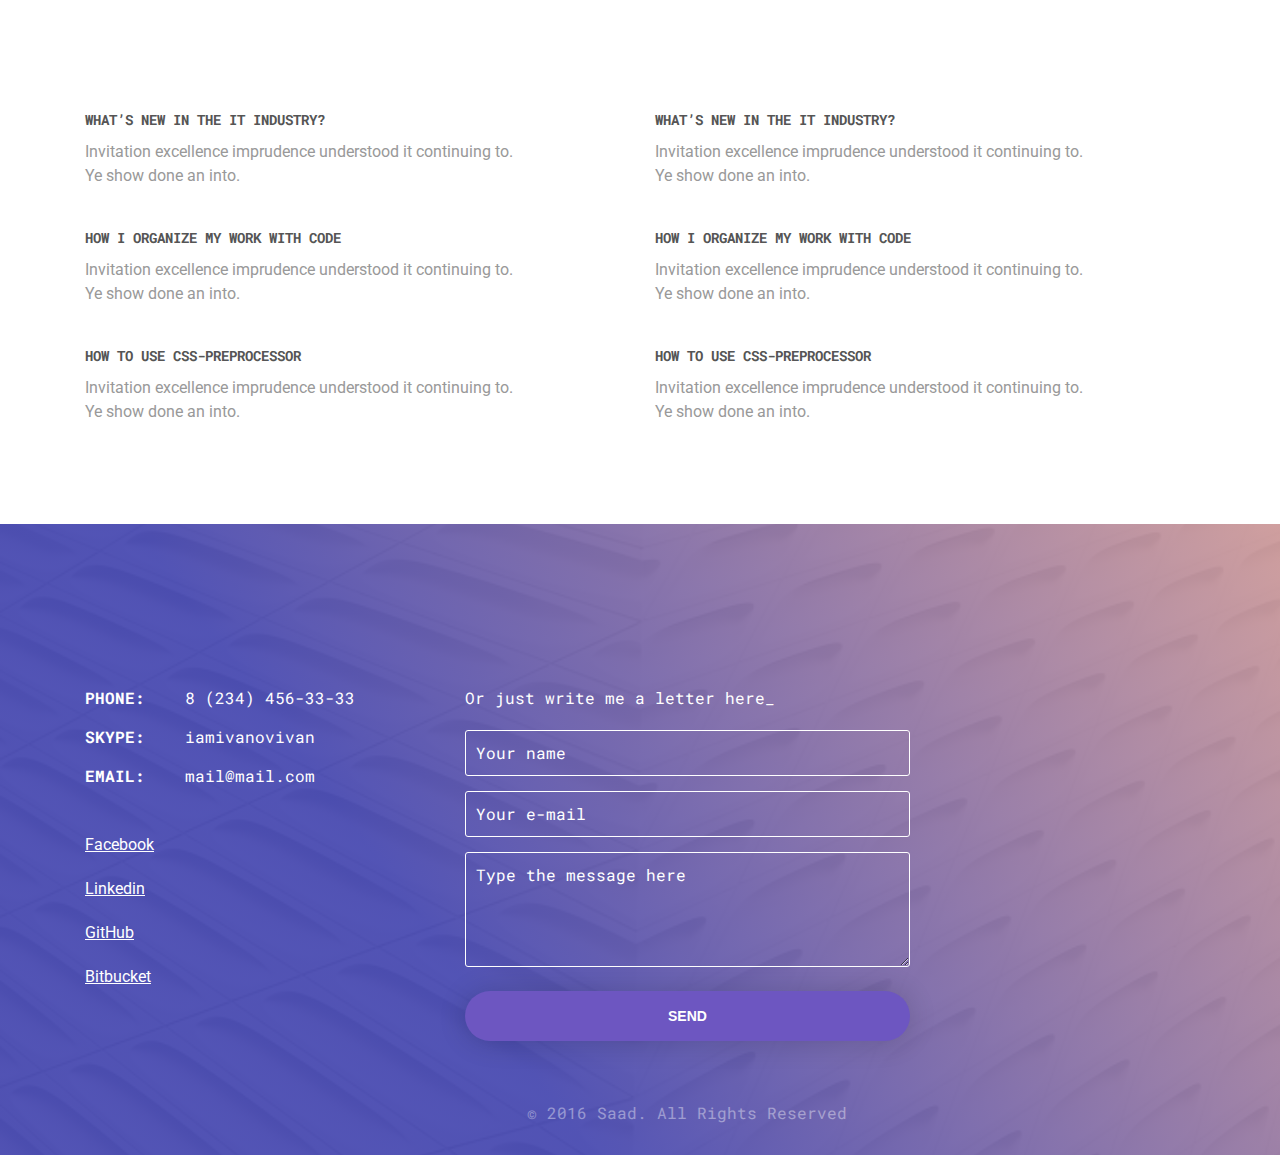
==== commit 7f58ffa1: "Update blog.html" ====
--- a/blog.html
+++ b/blog.html
@@ -2,7 +2,7 @@
 
 <html lang="en">
 
-<head>.............
+<head>...........
 
     <meta charset="UTF-8" />
 
